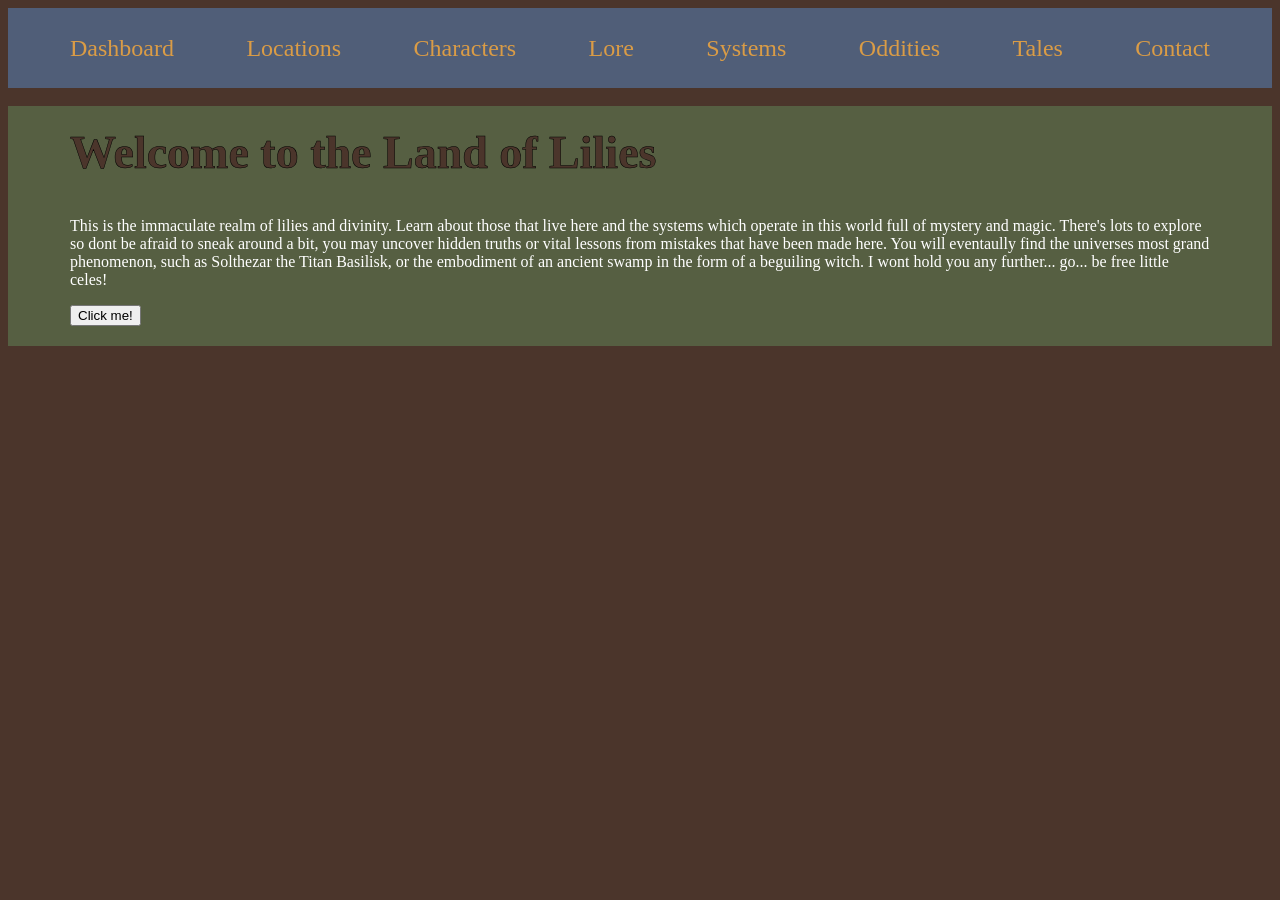
==== index.html @ 40885d27 "init" ====
<!DOCTYPE html>
<html>
    <head>
        <meta charset="utf-8">
        <meta name="viewport" content="width=device-width, initial-scale=1.0">
        <title>Land of Lilies/Dashboard</title>
        <link rel="stylesheet" href="main.css">

    </head>
    <body>
        <header>
            <div class="container">
                <section class="top-bar">
                    <a class="page-navigation" href="index.html" target="_self">Dashboard</a>
                    <a class="page-navigation" href="locations.html" target="_self">Locations</a>
                    <a class="page-navigation" href="characters.html" target="_self">Characters</a>
                    <a class="page-navigation" href="lore.html" target="_self">Lore</a>
                    <a class="page-navigation" href="systems.html" target="_self">Systems</a>
                    <a class="page-navigation" href="oddities.html" target="_self">Oddities</a>
                    <a class="page-navigation" href="tales.html" target="_self">Tales</a>
                    <a class="page-navigation" href="contact.html" target="_self">Contact</a>
                </section>
            </div>
        </header>
        
        <br>
        
        <section class="hero">
            <div class="container">
                <div class="hero-content">
                    <h1>Welcome to the Land of Lilies</h1>

                    <p>
                        This is the immaculate realm of lilies and divinity. Learn about those that live here and the systems which operate in this world full of mystery and magic. There's lots to explore so dont be afraid to sneak around a bit, you may uncover hidden truths or vital lessons from mistakes that have been made here. You will eventaully find the universes most grand phenomenon, such as Solthezar the Titan Basilisk, or the embodiment of an ancient swamp in the form of a beguiling witch. I wont hold you any further... go... be free little celes!
                    </p>

                    <button>Click me!</button>
                </div>

            </div>
        </section>


















        <!--
        <br>
            <img src="https://dummyimage.com/600x400/000/fff">
        <br>

        <ul>
            <li>apples
                <ul>
                    <li>golden delicious</li>
                    <li>granny smith</li>
                    <li>gala</li>
                </ul>
            </li>
            <li>oranges</li>
            <li>pineapples</li>
            <li>mangos</li>
            <li>dragon fruit</li>
        </ul>

        <table border="5" cellpadding="10" cellspacing="0">
            <tr>
                <th></th>
                <th>Month</th>
                <th>Rent</th>
                <th colspan="2">Utilities</th>
                <th>Groceries</th>
                <th>Eating out</th>
                <th>Entertainment</th>
            </tr>
            <tr>
                <td rowspan="3">Summer</td>
                <td>June</td>
                <td>$1500</td>
                <td>$100</td>
                <td>$50</td>
                <td>$350</td>
                <td>$100</td>
                <td>$50</td>
            </tr>
            <tr>
                <td>July</td>
                <td>$1500</td>
                <td>$100</td>
                <td>$50</td>
                <td>$350</td>
                <td>$100</td>
                <td>$50</td>
            </tr>
            <tr>
                <td>August</td>
                <td>$1500</td>
                <td>$100</td>
                <td>$50</td>
                <td>$350</td>
                <td>$100</td>
                <td>$50</td>
            </tr>
        </table>
        -->

    </body>
</html>
---- main.css ----
body{background-color: #4B352B;}

h1{color: #4B352B; -webkit-text-stroke: 0.5px black; font-size: 46px}

p{color: #FFF;}

img{border-style: solid; border-width: 10px; border-color: #505E78;}

header
{
    background-color: #505E78;
}

.top-bar
{
    height: 80px;
    display: flex;
    align-items: center;
    justify-content: space-between;
}

.page-navigation
{
    color: #DA9C46; 
    font-size: 24px; 
    text-decoration: none; 
    font-family: Geneva;
}

.container
{
    width: 92%;
    height: 100%;
    margin: auto;
}

/* Tablet Styles */
@media only screen and (min-width: 576px)
{
    .container
    {
        width: 576px;
    }
}

/* Desktop Styles */
@media only screen and (min-width: 1200px)
{
    .container
    {
        width: 1140px;
    }
}

.hero
{
    background-color: #565F42;
    padding: 20px 0;
}

.hero h1
{
    margin-top: 0;
}
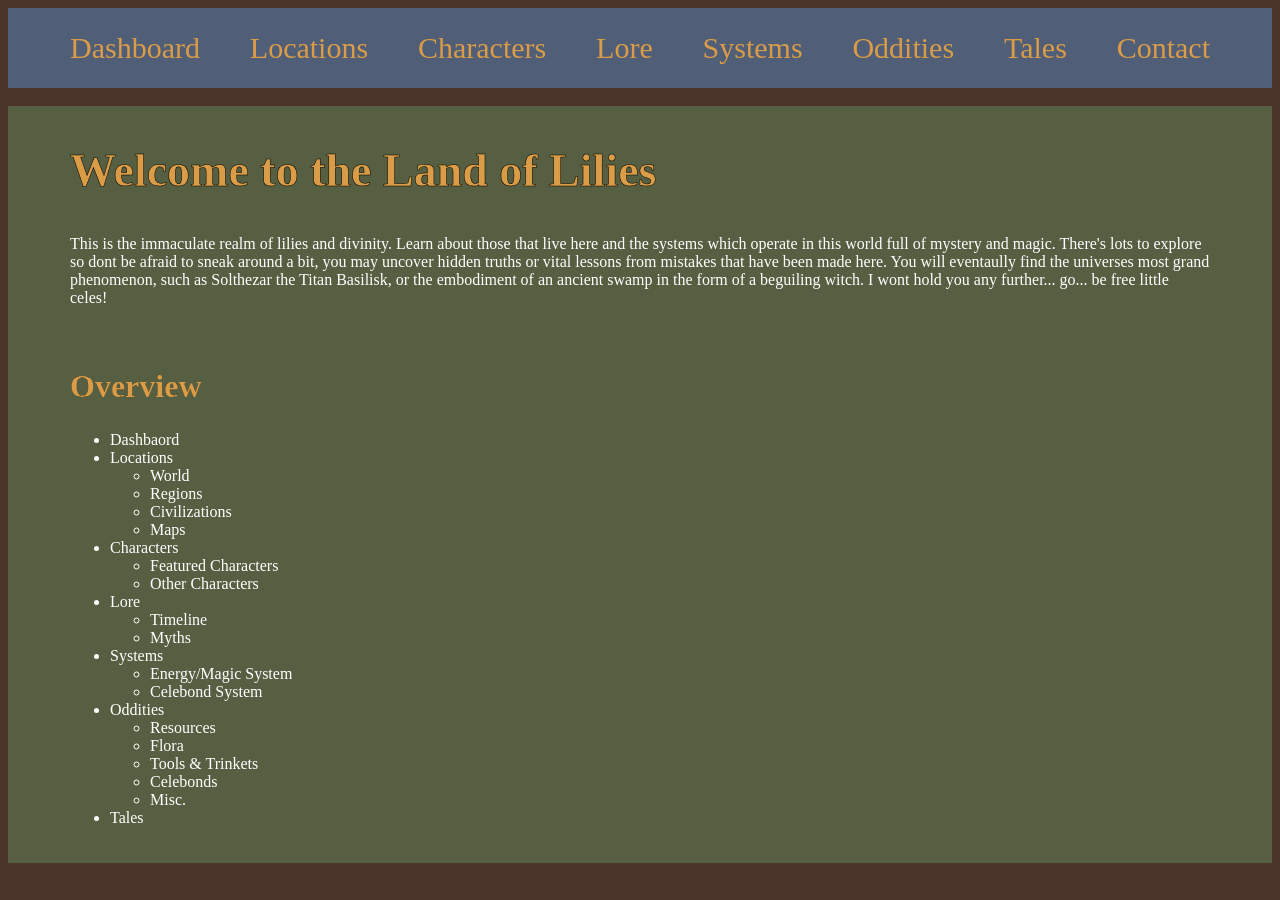
==== commit ee8a1c06: "Straightened up some layout issues and added some more information on the dashboard." ====
--- a/index.html
+++ b/index.html
@@ -28,19 +28,60 @@
         <section class="hero">
             <div class="container">
                 <div class="hero-content">
+                    &emsp14;
                     <h1>Welcome to the Land of Lilies</h1>
-
                     <p>
                         This is the immaculate realm of lilies and divinity. Learn about those that live here and the systems which operate in this world full of mystery and magic. There's lots to explore so dont be afraid to sneak around a bit, you may uncover hidden truths or vital lessons from mistakes that have been made here. You will eventaully find the universes most grand phenomenon, such as Solthezar the Titan Basilisk, or the embodiment of an ancient swamp in the form of a beguiling witch. I wont hold you any further... go... be free little celes!
                     </p>
-
-                    <button>Click me!</button>
                 </div>
 
+                &emsp14;
+
+                <div class="hero-content">
+                    <h2>Overview</h2>
+
+                    <ul>
+                        <li>Dashbaord</li>
+                        <li>Locations
+                            <ul>
+                                <li>World</li>
+                                <li>Regions</li>
+                                <li>Civilizations</li>
+                                <li>Maps</li>
+                            </ul>
+                        </li>
+                        <li>Characters
+                            <ul>
+                                <li>Featured Characters</li>
+                                <li>Other Characters</li>
+                            </ul>
+                        </li>
+                        <li>Lore
+                            <ul>
+                                <li>Timeline</li>
+                                <li>Myths</li>
+                            </ul>
+                        </li>
+                        <li>Systems
+                            <ul>
+                                <li>Energy/Magic System</li>
+                                <li>Celebond System</li>
+                            </ul>
+                        </li>
+                        <li>Oddities
+                            <ul>
+                                <li>Resources</li>
+                                <li>Flora</li>
+                                <li>Tools & Trinkets</li>
+                                <li> Celebonds</li>
+                                <li> Misc.</li>
+                            </ul>
+                        </li>
+                        <li>Tales</li>
+                    </ul>
+                <div>
             </div>
         </section>
-
-
 
 
 
--- a/main.css
+++ b/main.css
@@ -1,7 +1,10 @@
 
 body{background-color: #4B352B;}
 
-h1{color: #4B352B; -webkit-text-stroke: 0.5px black; font-size: 46px}
+h1{color:  #DA9C46; -webkit-text-stroke: 0.5px black; font-size: 46px}
+h2{color: #DA9C46; -webkit-text-stroke: 0.1px black; font-size: 32px;}
+
+ul{color: white;}
 
 p{color: #FFF;}
 
@@ -23,9 +26,8 @@
 .page-navigation
 {
     color: #DA9C46; 
-    font-size: 24px; 
+    font-size: 12px; 
     text-decoration: none; 
-    font-family: Geneva;
 }
 
 .container
@@ -42,6 +44,11 @@
     {
         width: 576px;
     }
+
+    .page-navigation
+    {
+        font-size: 20px;
+    }
 }
 
 /* Desktop Styles */
@@ -50,6 +57,11 @@
     .container
     {
         width: 1140px;
+    }
+
+    .page-navigation
+    {
+        font-size: 30px;
     }
 }
 
